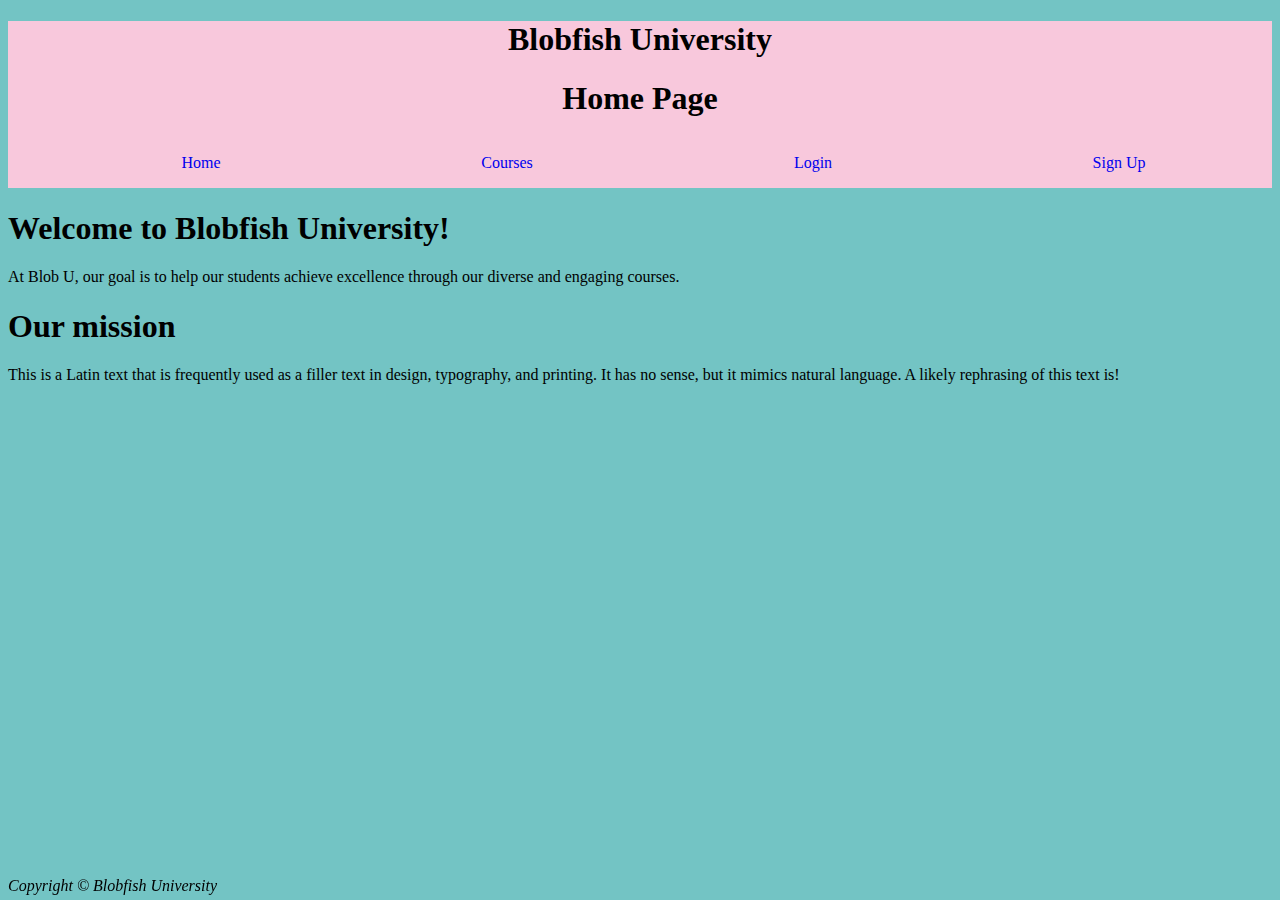
==== index.html @ afb9fbe3 "Update index.html" ====
<!DOCTYPE html>
<html lang="en">
    <head>
    <meta charset="UTF-8">
    <meta name="viewport" content="width=device-width, initial-scale=1.0">
    <title>Blob fish University | Home</title>
    <!--<link rel="stylesheet" href="./styles.css">-->
    <style>
        body {
            background-color: rgb(115, 196, 196);
        }

        nav {
            background-color: #F8C8DC;
            text-align: center;
            list-style-type: none;
        }

        nav a {
	        text-decoration: none;
        }
        
        nav ul{
            display: flex;
            justify-content: space-between;
            align-items: flex-end;
        }

        nav li {
            padding: 1em;
	        width: 100%;
            list-style-type: none;
        }

        footer {
            /*Taken from 
            https://stackoverflow.com/questions/39099295/make-div-stick-to-bottom-of-page*/
            position: fixed;
            bottom: 0;
        }
        
    </style>
</head>

<body>
    <nav>
    <h1>Blobfish University</h1>
    <h1>Home Page</h1>
    
    <ul>
        <li><a href="/">Home</a></li>
        <li><a href="/courseindex">Courses</a></li>
        <li><a href="/login">Login</a></li>
        <li><a href="/signup">Sign Up</a></li>
    </ul>
</nav>
    <h1>Welcome to Blobfish University!</h1>
    <p>At Blob U, our goal is to help our students achieve excellence through our diverse and engaging courses.</p>

    <h1>Our mission</h1>
    <p>This is a Latin text that is frequently used as a filler text in design, typography, and printing. It has no sense, but it mimics natural language. A likely rephrasing of this text is!</p>
    
    <style>
    footer {
	    padding-top: 1em;
	    padding-bottom: 5px;
	    text-align: center;
    }
</style>

<footer>
    <i>Copyright &copy; Blobfish University</i>
</footer>
</body>
</html>
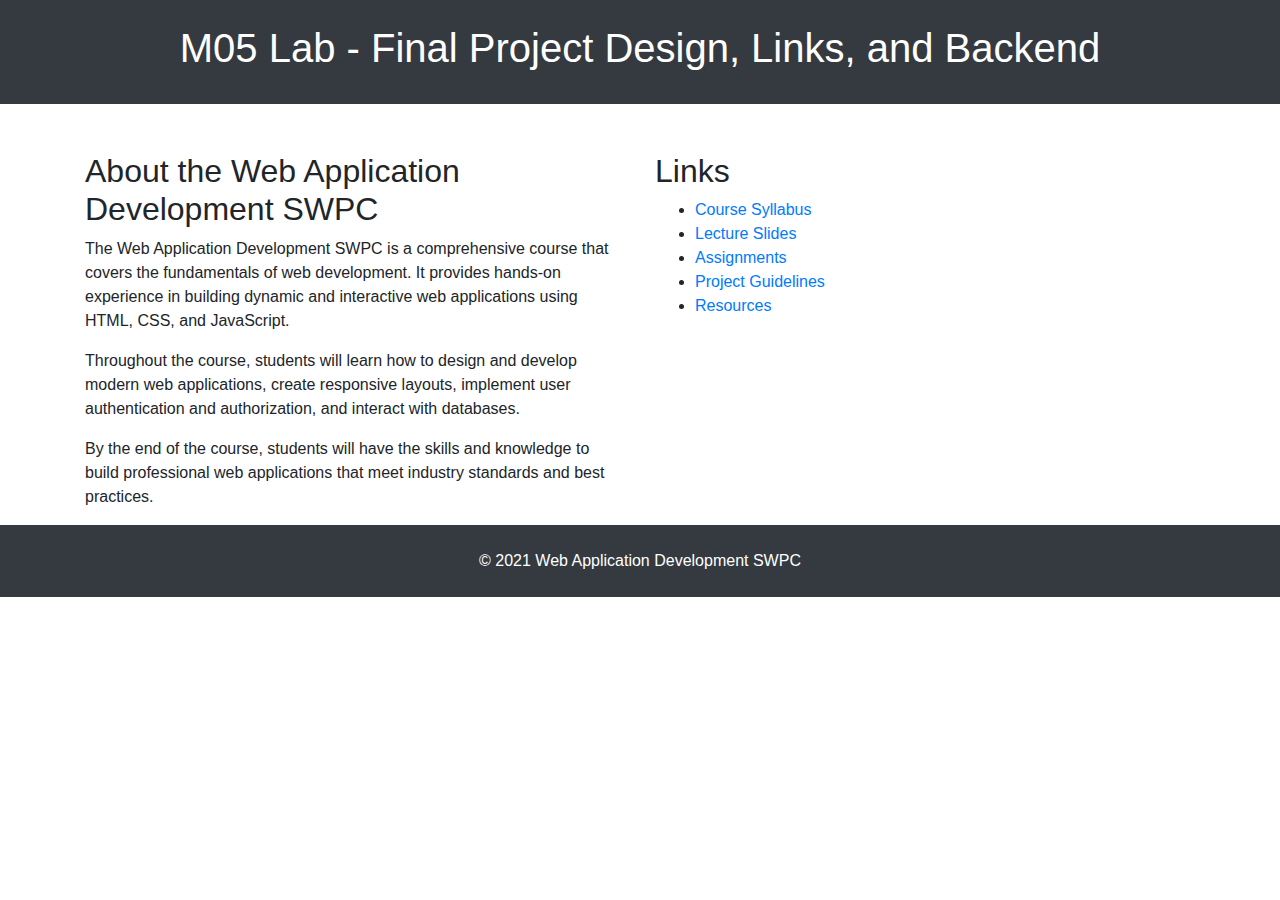
==== commit d25fb1e3: "Update index.html" ====
--- a/index.html
+++ b/index.html
@@ -1,76 +1,82 @@
-
 <!DOCTYPE html>
 <html lang="en">
-    <head>
-    <meta charset="UTF-8">
-    <meta name="viewport" content="width=device-width, initial-scale=1.0">
-    <title>Blob fish University | Home</title>
-    <!--<link rel="stylesheet" href="./styles.css">-->
-    <style>
-        body {
-            background-color: rgb(115, 196, 196);
-        }
-
-        nav {
-            background-color: #F8C8DC;
-            text-align: center;
-            list-style-type: none;
-        }
-
-        nav a {
-	        text-decoration: none;
-        }
-        
-        nav ul{
-            display: flex;
-            justify-content: space-between;
-            align-items: flex-end;
-        }
-
-        nav li {
-            padding: 1em;
-	        width: 100%;
-            list-style-type: none;
-        }
-
-        footer {
-            /*Taken from 
-            https://stackoverflow.com/questions/39099295/make-div-stick-to-bottom-of-page*/
-            position: fixed;
-            bottom: 0;
-        }
-        
-    </style>
-</head>
-
-<body>
-    <nav>
-    <h1>Blobfish University</h1>
-    <h1>Home Page</h1>
-    
-    <ul>
-        <li><a href="/">Home</a></li>
-        <li><a href="/courseindex">Courses</a></li>
-        <li><a href="/login">Login</a></li>
-        <li><a href="/signup">Sign Up</a></li>
-    </ul>
-</nav>
-    <h1>Welcome to Blobfish University!</h1>
-    <p>At Blob U, our goal is to help our students achieve excellence through our diverse and engaging courses.</p>
-
-    <h1>Our mission</h1>
-    <p>This is a Latin text that is frequently used as a filler text in design, typography, and printing. It has no sense, but it mimics natural language. A likely rephrasing of this text is!</p>
-    
-    <style>
-    footer {
-	    padding-top: 1em;
-	    padding-bottom: 5px;
-	    text-align: center;
-    }
-</style>
-
-<footer>
-    <i>Copyright &copy; Blobfish University</i>
-</footer>
-</body>
+ <head>
+  <meta charset="utf-8"/>
+  <meta content="width=device-width, initial-scale=1.0" name="viewport"/>
+  <title>
+   M05 Lab - Final Project Design, Links, and Backend
+  </title>
+  <!-- Bootstrap CSS -->
+  <link href="https://maxcdn.bootstrapcdn.com/bootstrap/4.5.2/css/bootstrap.min.css" rel="stylesheet"/>
+  <!-- Custom CSS -->
+  <meta content="noindex, nofollow" name="robots"/>
+ </head>
+ <body>
+  <!-- Header Section -->
+  <header class="bg-dark text-white text-center p-4">
+   <h1>
+    M05 Lab - Final Project Design, Links, and Backend
+   </h1>
+  </header>
+  <!-- Main Content Section -->
+  <section class="container mt-5" id="main-content">
+   <div class="row">
+    <div class="col-md-6">
+     <h2>
+      About the Web Application Development SWPC
+     </h2>
+     <p>
+      The Web Application Development SWPC is a comprehensive course that covers the fundamentals of web development. It provides hands-on experience in building dynamic and interactive web applications using HTML, CSS, and JavaScript.
+     </p>
+     <p>
+      Throughout the course, students will learn how to design and develop modern web applications, create responsive layouts, implement user authentication and authorization, and interact with databases.
+     </p>
+     <p>
+      By the end of the course, students will have the skills and knowledge to build professional web applications that meet industry standards and best practices.
+     </p>
+    </div>
+    <div class="col-md-6">
+     <h2>
+      Links
+     </h2>
+     <ul>
+      <li>
+       <a href="#">
+        Course Syllabus
+       </a>
+      </li>
+      <li>
+       <a href="#">
+        Lecture Slides
+       </a>
+      </li>
+      <li>
+       <a href="#">
+        Assignments
+       </a>
+      </li>
+      <li>
+       <a href="#">
+        Project Guidelines
+       </a>
+      </li>
+      <li>
+       <a href="#">
+        Resources
+       </a>
+      </li>
+     </ul>
+    </div>
+   </div>
+  </section>
+  <!-- Footer Section -->
+  <footer class="bg-dark text-white text-center p-4">
+   © 2021 Web Application Development SWPC
+  </footer>
+  <!-- Bootstrap & jQuery JS -->
+  <script src="https://ajax.googleapis.com/ajax/libs/jquery/3.5.1/jquery.min.js">
+  </script>
+  <script src="https://maxcdn.bootstrapcdn.com/bootstrap/4.5.2/js/bootstrap.min.js">
+  </script>
+ </body>
 </html>
